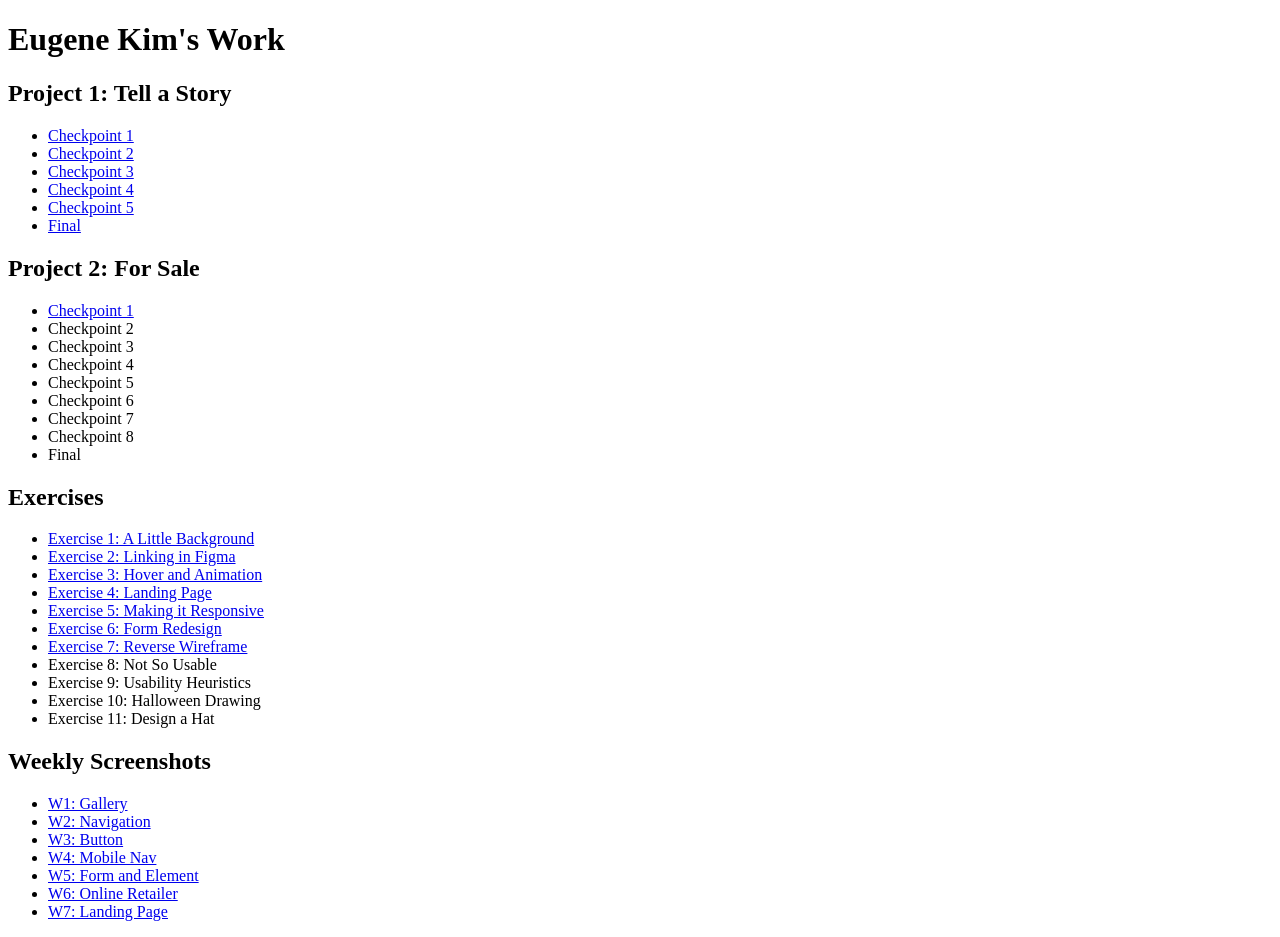
==== index.html @ da206d30 "many many edits" ====
<!DOCTYPE html>
<html>
<head>
	<meta charset="utf-8">
	<meta name="viewport" content="width=device-width, initial-scale=1">
	<title>AVT415: Eugene Kim</title>
</head>
<body>

<h1>Eugene Kim's Work</h1>

<h2>Project 1: Tell a Story</h2>
	<ul>
		<!--Create folders that has html so when you hyperlink, you write p1/c1/index.html-->
		<li><a href="project/p1/c1/index.html">Checkpoint 1</a></li>
		<li><a href="https://www.figma.com/design/ci4503v6K4WZMgLG7U6TYb/Project--Tell-a-Story?node-id=30-250&t=Ebmb2S0qaEMVUQMc-1">Checkpoint 2</a></li>
		<li><a href="https://www.figma.com/proto/ci4503v6K4WZMgLG7U6TYb/Project-1--Tell-a-Story?page-id=1%3A4&node-id=10-4&p=f&viewport=254%2C194%2C1.41&t=naReJ4y38pRglCg6-1&scaling=min-zoom&content-scaling=fixed&starting-point-node-id=10%3A4">Checkpoint 3</a></li>
		<li><a href="https://www.figma.com/proto/ci4503v6K4WZMgLG7U6TYb/Project-1--Tell-a-Story?page-id=124%3A843&node-id=124-2421&p=f&viewport=687%2C131%2C0.27&t=h45iTW4jjaaYeYJn-1&scaling=min-zoom&content-scaling=fixed&starting-point-node-id=124%3A2421">Checkpoint 4</a></li>
		<li><a href="https://www.figma.com/proto/ci4503v6K4WZMgLG7U6TYb/Project-1--Tell-a-Story?page-id=222%3A152&node-id=222-1153&p=f&viewport=-1530%2C-250%2C0.37&t=zq6mabVXpWBT3uie-1&scaling=min-zoom&content-scaling=fixed&starting-point-node-id=222%3A1153&show-proto-sidebar=1">Checkpoint 5</a></li>
		<li><a href="https://www.figma.com/proto/ci4503v6K4WZMgLG7U6TYb/Project-1--Tell-a-Story?page-id=222%3A152&node-id=222-1153&p=f&viewport=-609%2C33%2C0.37&t=EEqGol9PTzinCkAt-1&scaling=min-zoom&content-scaling=fixed&starting-point-node-id=222%3A1153">Final</a></li>
	</ul>

<h2>Project 2: For Sale</h2>
	<ul>
		<li><a href="project/p2/c1/index.html">Checkpoint 1</a></li>
		<li>Checkpoint 2</li>
		<li>Checkpoint 3</li>
		<li>Checkpoint 4</li>
		<li>Checkpoint 5</li>
		<li>Checkpoint 6</li>
		<li>Checkpoint 7</li>
		<li>Checkpoint 8</li>
		<li>Final</li>
	</ul>

<h2>Exercises</h2>
	<ul>
		<li><a href="https://www.figma.com/proto/75oVv0QbbRB0r6ThmNrLXY/AVT-415-Exercises?node-id=1-2&p=f&t=GxEYquRoTBxKPd2F-1&scaling=min-zoom&content-scaling=fixed&page-id=0%3A1">Exercise 1: A Little Background</a></li>
		<li><a href="https://www.figma.com/proto/75oVv0QbbRB0r6ThmNrLXY/AVT-415-Exercises?page-id=68%3A2&node-id=68-3&viewport=293%2C413%2C0.13&t=oUff0K6LKt5CSw2w-1&scaling=min-zoom&content-scaling=fixed&starting-point-node-id=68%3A3">Exercise 2: Linking in Figma</a></li>
		<li><a href="https://www.figma.com/proto/75oVv0QbbRB0r6ThmNrLXY/AVT-415-Exercises?page-id=125%3A200&node-id=125-201&p=f&viewport=769%2C382%2C0.16&t=SvCcB17sarSBS2Xv-1&scaling=min-zoom&content-scaling=fixed&starting-point-node-id=125%3A201">Exercise 3: Hover and Animation</a></li>
		<li><a href="https://www.figma.com/proto/75oVv0QbbRB0r6ThmNrLXY/AVT-415-Exercises?node-id=167-935&t=ulhzKN6wee6BAQEt-1">Exercise 4: Landing Page</a></li>
		<li><a href="https://www.figma.com/proto/HInCUCR6c53IM6dSor7pQ3/Exercise-5--make-it-responsive?page-id=4%3A93&node-id=4-124&p=f&viewport=25%2C344%2C0.18&t=icViuxdioOsIKxrP-1&scaling=min-zoom&content-scaling=fixed&starting-point-node-id=4%3A124">Exercise 5: Making it Responsive</a></li>
		<li><a href="https://www.figma.com/proto/75oVv0QbbRB0r6ThmNrLXY/AVT-415-Exercises?page-id=215%3A93&node-id=218-97&p=f&viewport=577%2C-230%2C0.33&t=u3hSGhQcCfimbIAj-1&scaling=min-zoom&content-scaling=fixed">Exercise 6: Form Redesign</a></li>
		<li><a href="https://www.figma.com/proto/75oVv0QbbRB0r6ThmNrLXY/AVT-415-Exercises?page-id=286%3A240&node-id=286-241&viewport=127%2C384%2C0.15&t=YZIpTsZ2snjd8A1a-1&scaling=min-zoom&content-scaling=fixed">Exercise 7: Reverse Wireframe</a></li>
		<li>Exercise 8: Not So Usable</li>
		<li>Exercise 9: Usability Heuristics</li>
		<li>Exercise 10: Halloween Drawing</li>
		<li>Exercise 11: Design a Hat</li>
	</ul>

<h2>Weekly Screenshots</h2>
	<ul>
		<li><a href="ws/w1/w1.JPG">W1: Gallery</li>
		<li><a href="ws/w2/w2.JPG">W2: Navigation</li>
		<li><a href="ws/w3/w3.JPG">W3: Button</li>
		<li><a href="ws/w4/w4.JPG">W4: Mobile Nav</li>
		<li><a href="ws/w5/w5.JPG">W5: Form and Element</li>
		<li><a href="ws/w6/w6.JPG">W6: Online Retailer</li>
		<li><a href="ws/w7/index.html">W7: Landing Page</li>
	</ul>
	

</body>
</html>
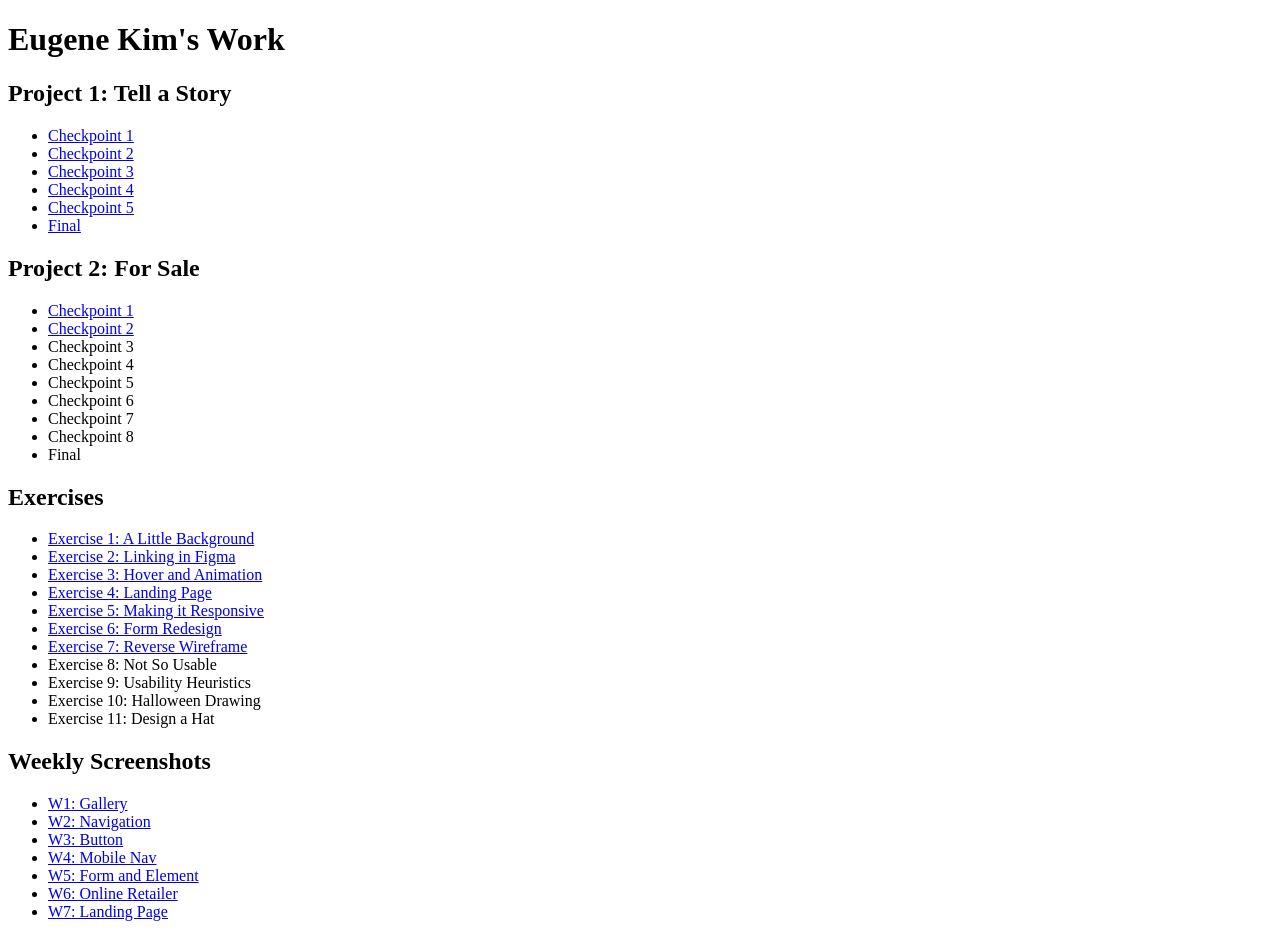
==== commit 9cca2b57: "added checkpoint 2 proj.2" ====
--- a/index.html
+++ b/index.html
@@ -23,7 +23,7 @@
 <h2>Project 2: For Sale</h2>
 	<ul>
 		<li><a href="project/p2/c1/index.html">Checkpoint 1</a></li>
-		<li>Checkpoint 2</li>
+		<li><a href="https://www.figma.com/proto/evt9m42dZAheifegqybBrT/Project-2--For-Sale?page-id=4%3A2&node-id=7-3&viewport=374%2C513%2C0.39&t=ipB2nkT8dQOr7N8l-1&scaling=min-zoom&content-scaling=fixed">Checkpoint 2</a></li>
 		<li>Checkpoint 3</li>
 		<li>Checkpoint 4</li>
 		<li>Checkpoint 5</li>
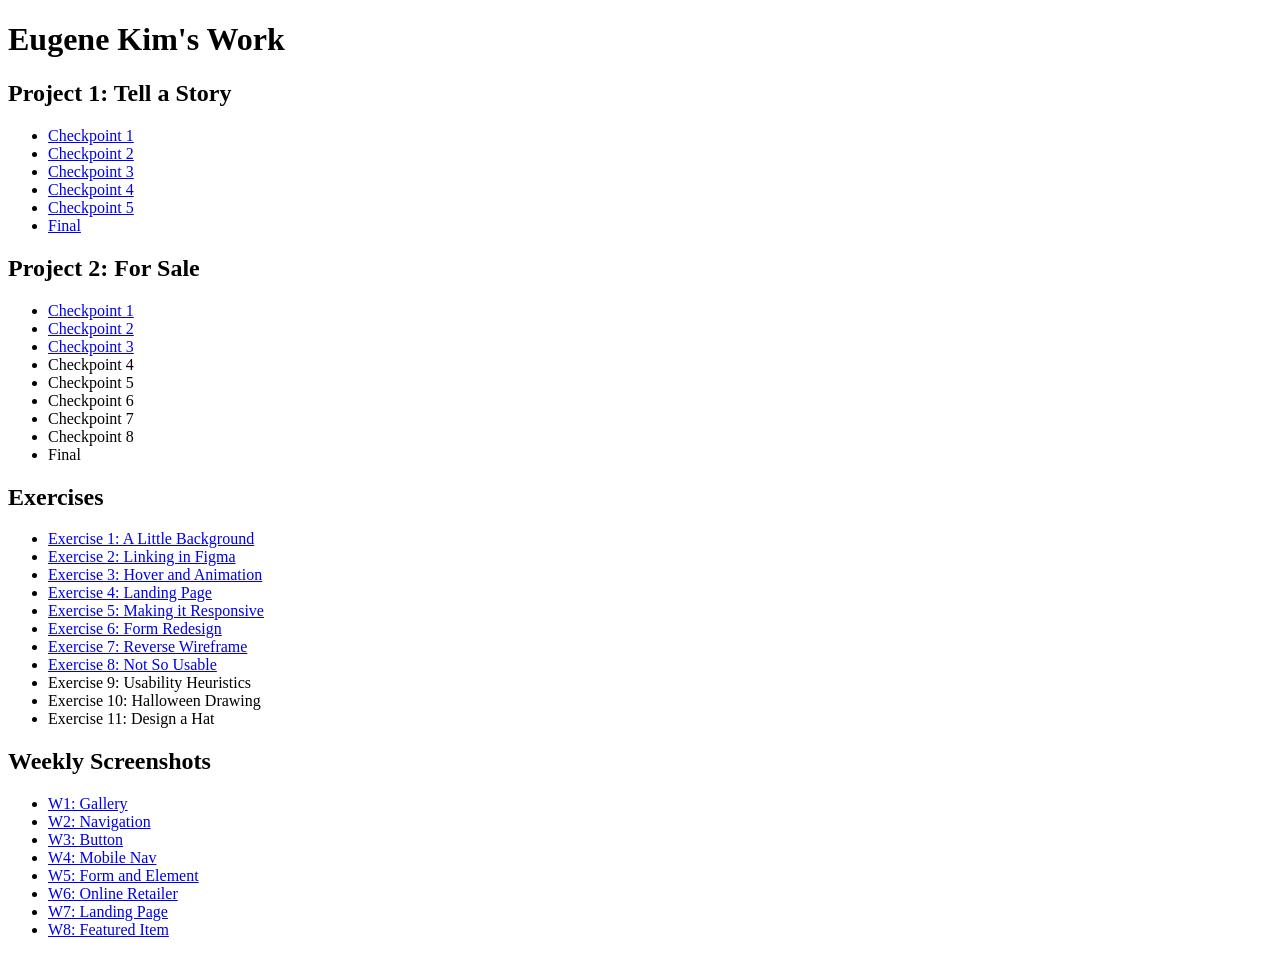
==== commit 7dc88e6c: "week 8 changes" ====
--- a/index.html
+++ b/index.html
@@ -24,7 +24,7 @@
 	<ul>
 		<li><a href="project/p2/c1/index.html">Checkpoint 1</a></li>
 		<li><a href="https://www.figma.com/proto/evt9m42dZAheifegqybBrT/Project-2--For-Sale?page-id=4%3A2&node-id=7-3&viewport=374%2C513%2C0.39&t=ipB2nkT8dQOr7N8l-1&scaling=min-zoom&content-scaling=fixed">Checkpoint 2</a></li>
-		<li>Checkpoint 3</li>
+		<li><a href="https://www.figma.com/proto/evt9m42dZAheifegqybBrT/Project-2--For-Sale?node-id=58-87&p=f&t=kKrQHoysGz3PpQYI-1&scaling=min-zoom&content-scaling=fixed&page-id=58%3A86&starting-point-node-id=58%3A87">Checkpoint 3</a></li>
 		<li>Checkpoint 4</li>
 		<li>Checkpoint 5</li>
 		<li>Checkpoint 6</li>
@@ -42,7 +42,7 @@
 		<li><a href="https://www.figma.com/proto/HInCUCR6c53IM6dSor7pQ3/Exercise-5--make-it-responsive?page-id=4%3A93&node-id=4-124&p=f&viewport=25%2C344%2C0.18&t=icViuxdioOsIKxrP-1&scaling=min-zoom&content-scaling=fixed&starting-point-node-id=4%3A124">Exercise 5: Making it Responsive</a></li>
 		<li><a href="https://www.figma.com/proto/75oVv0QbbRB0r6ThmNrLXY/AVT-415-Exercises?page-id=215%3A93&node-id=218-97&p=f&viewport=577%2C-230%2C0.33&t=u3hSGhQcCfimbIAj-1&scaling=min-zoom&content-scaling=fixed">Exercise 6: Form Redesign</a></li>
 		<li><a href="https://www.figma.com/proto/75oVv0QbbRB0r6ThmNrLXY/AVT-415-Exercises?page-id=286%3A240&node-id=286-241&viewport=127%2C384%2C0.15&t=YZIpTsZ2snjd8A1a-1&scaling=min-zoom&content-scaling=fixed">Exercise 7: Reverse Wireframe</a></li>
-		<li>Exercise 8: Not So Usable</li>
+		<li><a href="https://www.figma.com/proto/75oVv0QbbRB0r6ThmNrLXY/AVT-415-Exercises?node-id=315-241&p=f&t=CLZrsRHCrsroN4kI-1&scaling=min-zoom&content-scaling=fixed&page-id=315%3A240">Exercise 8: Not So Usable</a></li>
 		<li>Exercise 9: Usability Heuristics</li>
 		<li>Exercise 10: Halloween Drawing</li>
 		<li>Exercise 11: Design a Hat</li>
@@ -57,6 +57,7 @@
 		<li><a href="ws/w5/w5.JPG">W5: Form and Element</li>
 		<li><a href="ws/w6/w6.JPG">W6: Online Retailer</li>
 		<li><a href="ws/w7/index.html">W7: Landing Page</li>
+		<li><a href="ws/w8/w8.JPG">W8: Featured Item</li>
 	</ul>
 	
 
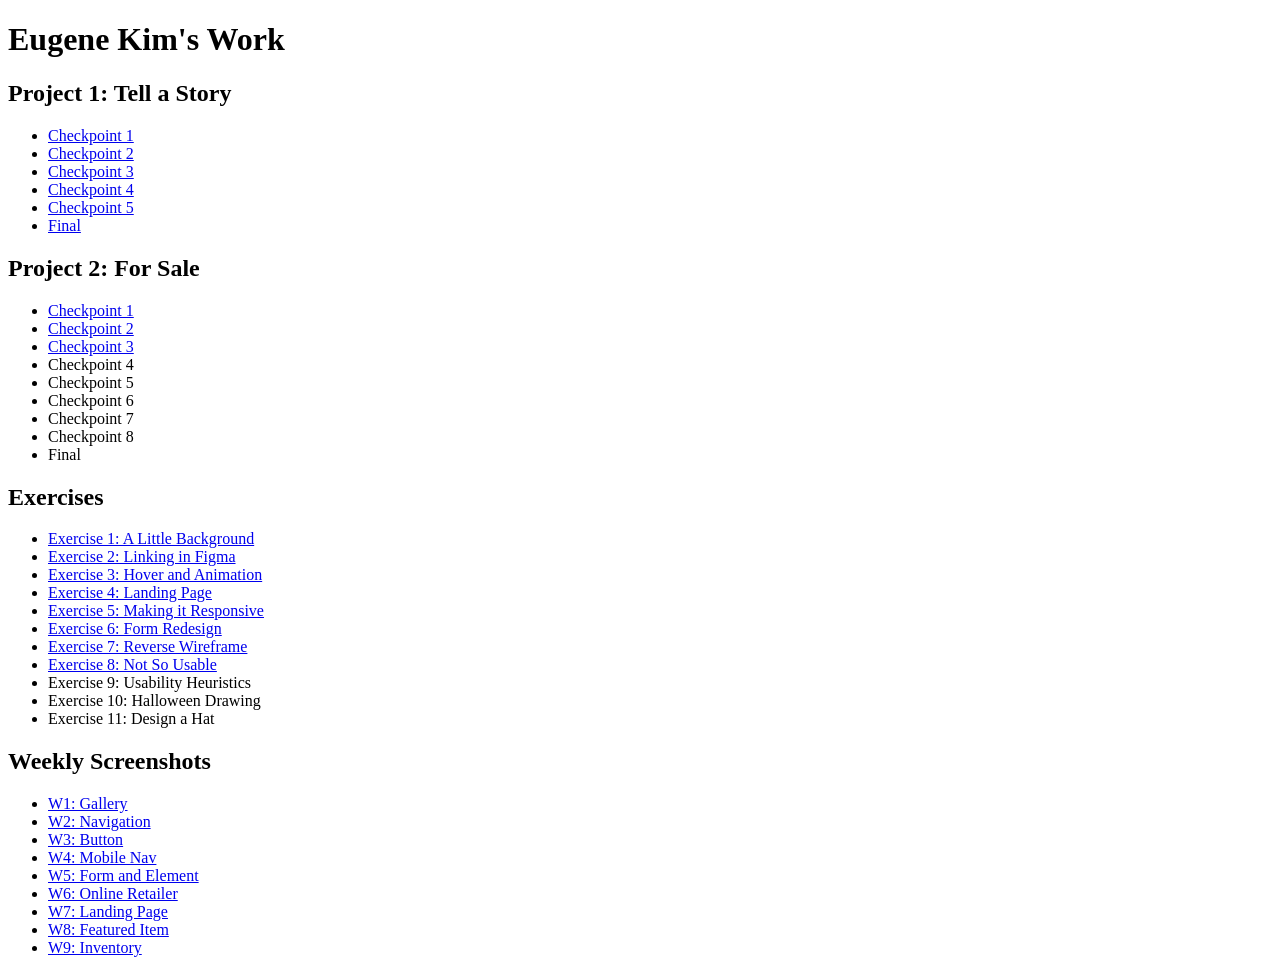
==== commit 703c7af9: "added w9" ====
--- a/index.html
+++ b/index.html
@@ -58,6 +58,7 @@
 		<li><a href="ws/w6/w6.JPG">W6: Online Retailer</li>
 		<li><a href="ws/w7/index.html">W7: Landing Page</li>
 		<li><a href="ws/w8/w8.JPG">W8: Featured Item</li>
+		<li><a href="ws/w9/w9.PNG">W9: Inventory</li>
 	</ul>
 	
 
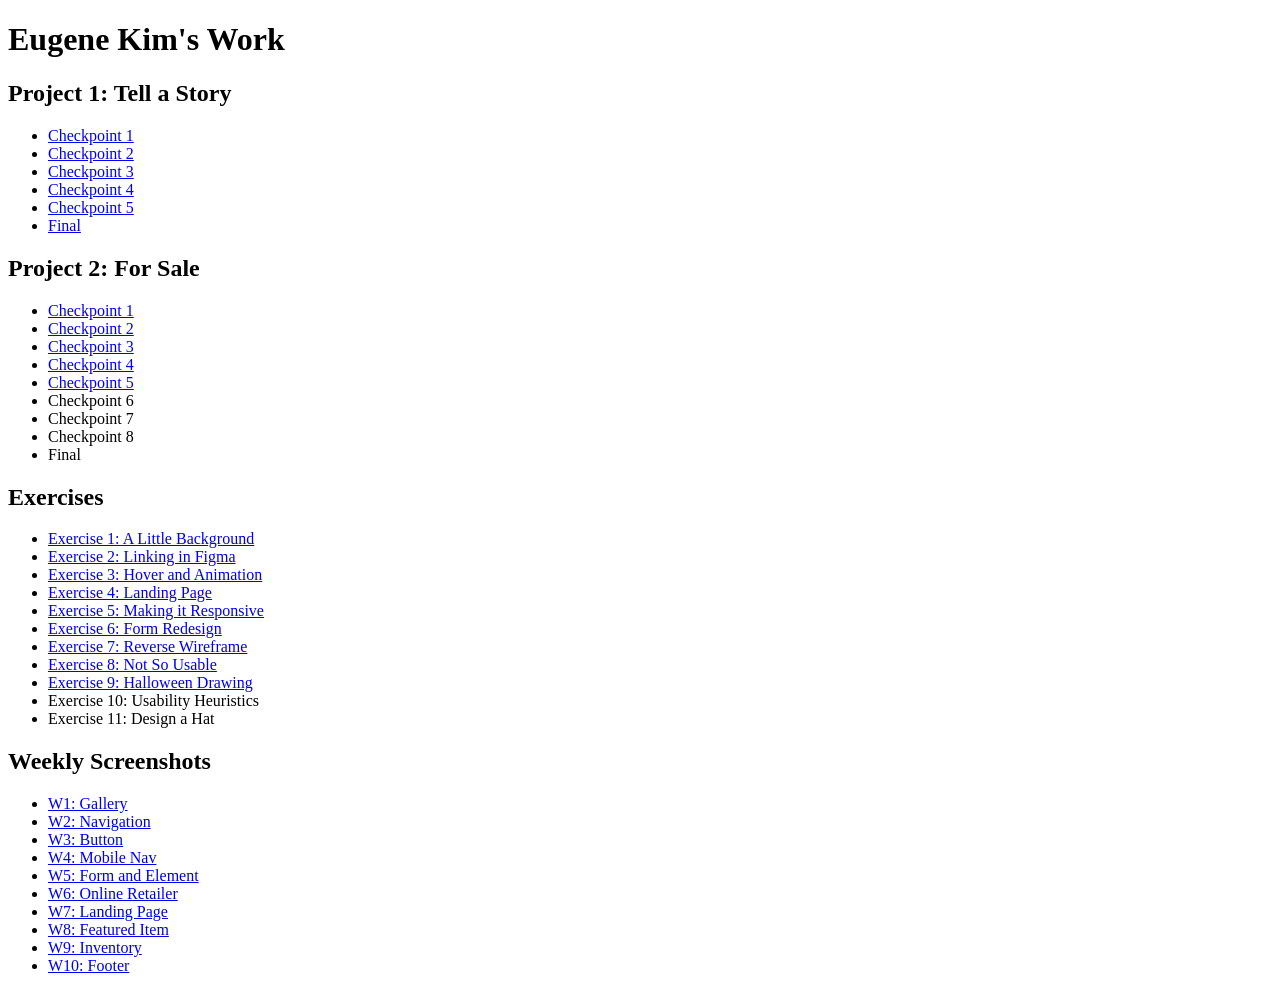
==== commit a3a8418e: "add ons for week 10" ====
--- a/index.html
+++ b/index.html
@@ -25,8 +25,8 @@
 		<li><a href="project/p2/c1/index.html">Checkpoint 1</a></li>
 		<li><a href="https://www.figma.com/proto/evt9m42dZAheifegqybBrT/Project-2--For-Sale?page-id=4%3A2&node-id=7-3&viewport=374%2C513%2C0.39&t=ipB2nkT8dQOr7N8l-1&scaling=min-zoom&content-scaling=fixed">Checkpoint 2</a></li>
 		<li><a href="https://www.figma.com/proto/evt9m42dZAheifegqybBrT/Project-2--For-Sale?node-id=58-87&p=f&t=kKrQHoysGz3PpQYI-1&scaling=min-zoom&content-scaling=fixed&page-id=58%3A86&starting-point-node-id=58%3A87">Checkpoint 3</a></li>
-		<li>Checkpoint 4</li>
-		<li>Checkpoint 5</li>
+		<li><a href="https://www.figma.com/proto/evt9m42dZAheifegqybBrT/Project-2--For-Sale?page-id=125%3A8&node-id=125-10&p=f&viewport=882%2C90%2C0.26&t=GVM7FYyFnr2VjZXT-1&scaling=min-zoom&content-scaling=fixed&starting-point-node-id=125%3A10">Checkpoint 4</a></li>
+		<li><a href="https://www.figma.com/proto/evt9m42dZAheifegqybBrT/Project-2--For-Sale?page-id=174%3A342&node-id=174-344&viewport=-102%2C161%2C0.98&t=UnadyRZZkaIF3M9e-1&scaling=min-zoom&content-scaling=fixed&starting-point-node-id=174%3A344">Checkpoint 5</a></li>
 		<li>Checkpoint 6</li>
 		<li>Checkpoint 7</li>
 		<li>Checkpoint 8</li>
@@ -43,8 +43,8 @@
 		<li><a href="https://www.figma.com/proto/75oVv0QbbRB0r6ThmNrLXY/AVT-415-Exercises?page-id=215%3A93&node-id=218-97&p=f&viewport=577%2C-230%2C0.33&t=u3hSGhQcCfimbIAj-1&scaling=min-zoom&content-scaling=fixed">Exercise 6: Form Redesign</a></li>
 		<li><a href="https://www.figma.com/proto/75oVv0QbbRB0r6ThmNrLXY/AVT-415-Exercises?page-id=286%3A240&node-id=286-241&viewport=127%2C384%2C0.15&t=YZIpTsZ2snjd8A1a-1&scaling=min-zoom&content-scaling=fixed">Exercise 7: Reverse Wireframe</a></li>
 		<li><a href="https://www.figma.com/proto/75oVv0QbbRB0r6ThmNrLXY/AVT-415-Exercises?node-id=315-241&p=f&t=CLZrsRHCrsroN4kI-1&scaling=min-zoom&content-scaling=fixed&page-id=315%3A240">Exercise 8: Not So Usable</a></li>
-		<li>Exercise 9: Usability Heuristics</li>
-		<li>Exercise 10: Halloween Drawing</li>
+		<li><a href="Exercise/e9/index.html">Exercise 9: Halloween Drawing</a></li>
+		<li>Exercise 10: Usability Heuristics</li>
 		<li>Exercise 11: Design a Hat</li>
 	</ul>
 
@@ -59,6 +59,7 @@
 		<li><a href="ws/w7/index.html">W7: Landing Page</li>
 		<li><a href="ws/w8/w8.JPG">W8: Featured Item</li>
 		<li><a href="ws/w9/w9.PNG">W9: Inventory</li>
+		<li><a href="ws/w10/index.html">W10: Footer</li>
 	</ul>
 	
 
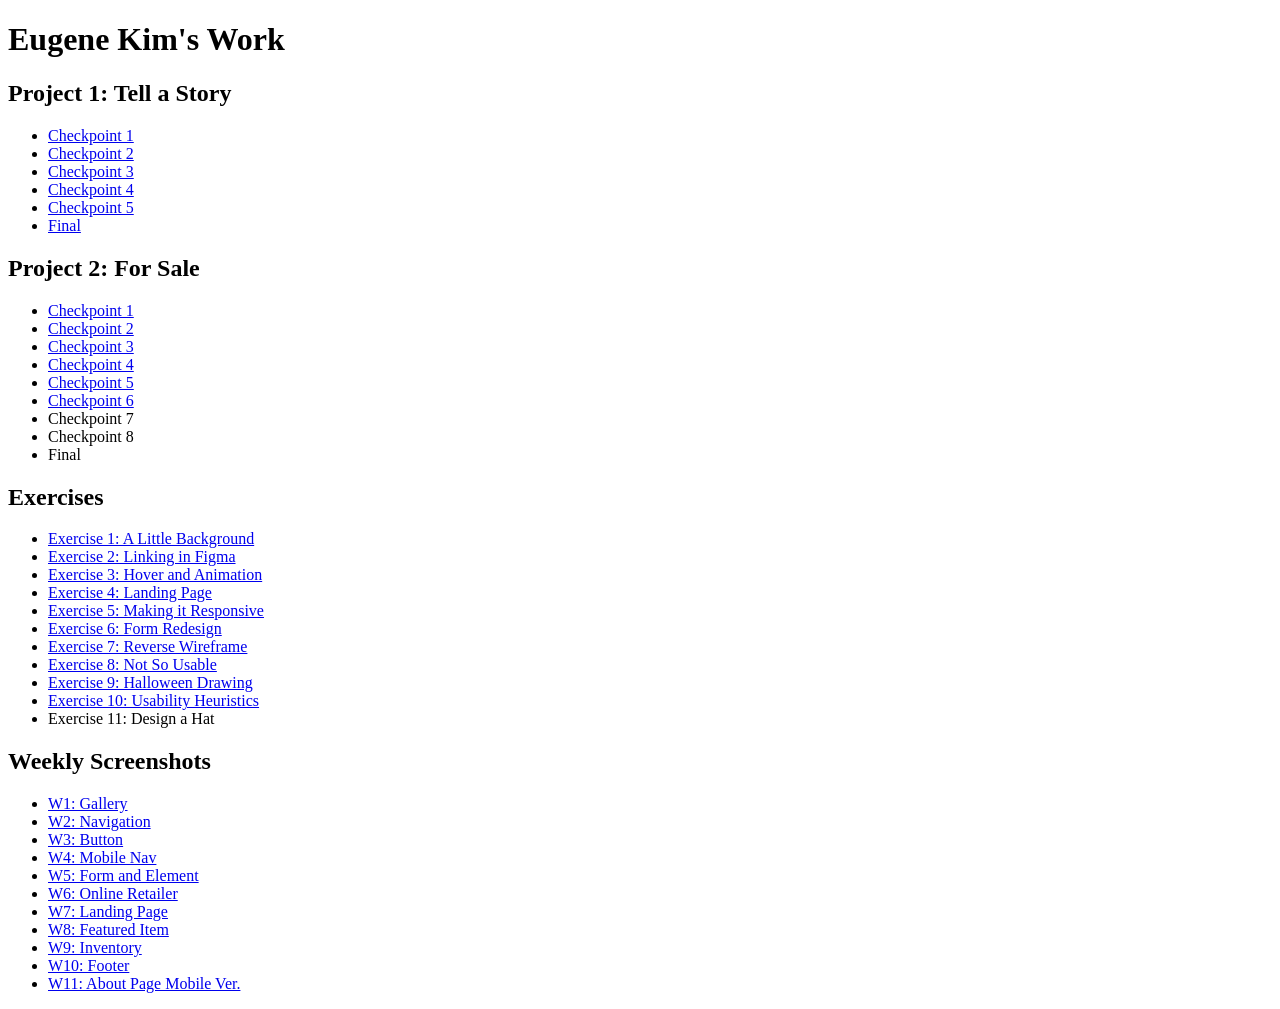
==== commit 1f27a2f0: "added stuff" ====
--- a/index.html
+++ b/index.html
@@ -27,7 +27,7 @@
 		<li><a href="https://www.figma.com/proto/evt9m42dZAheifegqybBrT/Project-2--For-Sale?node-id=58-87&p=f&t=kKrQHoysGz3PpQYI-1&scaling=min-zoom&content-scaling=fixed&page-id=58%3A86&starting-point-node-id=58%3A87">Checkpoint 3</a></li>
 		<li><a href="https://www.figma.com/proto/evt9m42dZAheifegqybBrT/Project-2--For-Sale?page-id=125%3A8&node-id=125-10&p=f&viewport=882%2C90%2C0.26&t=GVM7FYyFnr2VjZXT-1&scaling=min-zoom&content-scaling=fixed&starting-point-node-id=125%3A10">Checkpoint 4</a></li>
 		<li><a href="https://www.figma.com/proto/evt9m42dZAheifegqybBrT/Project-2--For-Sale?page-id=174%3A342&node-id=174-344&viewport=-102%2C161%2C0.98&t=UnadyRZZkaIF3M9e-1&scaling=min-zoom&content-scaling=fixed&starting-point-node-id=174%3A344">Checkpoint 5</a></li>
-		<li>Checkpoint 6</li>
+		<li><a href="https://www.figma.com/proto/evt9m42dZAheifegqybBrT/Project-2--For-Sale?page-id=232%3A43&node-id=232-169&p=f&viewport=815%2C849%2C0.38&t=WP8dhx5CU6vzQkdF-1&scaling=min-zoom&content-scaling=fixed">Checkpoint 6</a></li>
 		<li>Checkpoint 7</li>
 		<li>Checkpoint 8</li>
 		<li>Final</li>
@@ -44,7 +44,7 @@
 		<li><a href="https://www.figma.com/proto/75oVv0QbbRB0r6ThmNrLXY/AVT-415-Exercises?page-id=286%3A240&node-id=286-241&viewport=127%2C384%2C0.15&t=YZIpTsZ2snjd8A1a-1&scaling=min-zoom&content-scaling=fixed">Exercise 7: Reverse Wireframe</a></li>
 		<li><a href="https://www.figma.com/proto/75oVv0QbbRB0r6ThmNrLXY/AVT-415-Exercises?node-id=315-241&p=f&t=CLZrsRHCrsroN4kI-1&scaling=min-zoom&content-scaling=fixed&page-id=315%3A240">Exercise 8: Not So Usable</a></li>
 		<li><a href="Exercise/e9/index.html">Exercise 9: Halloween Drawing</a></li>
-		<li>Exercise 10: Usability Heuristics</li>
+		<li><a href="https://www.figma.com/proto/75oVv0QbbRB0r6ThmNrLXY/AVT-415-Exercises?page-id=340%3A2&node-id=340-3&p=f&viewport=380%2C554%2C0.33&t=GTIEclf55H3fyG2J-1&scaling=min-zoom&content-scaling=fixed&starting-point-node-id=340%3A3">Exercise 10: Usability Heuristics</a></li>
 		<li>Exercise 11: Design a Hat</li>
 	</ul>
 
@@ -60,6 +60,7 @@
 		<li><a href="ws/w8/w8.JPG">W8: Featured Item</li>
 		<li><a href="ws/w9/w9.PNG">W9: Inventory</li>
 		<li><a href="ws/w10/index.html">W10: Footer</li>
+		<li><a href="ws/w11/index.html">W11: About Page Mobile Ver.</li>
 	</ul>
 	
 
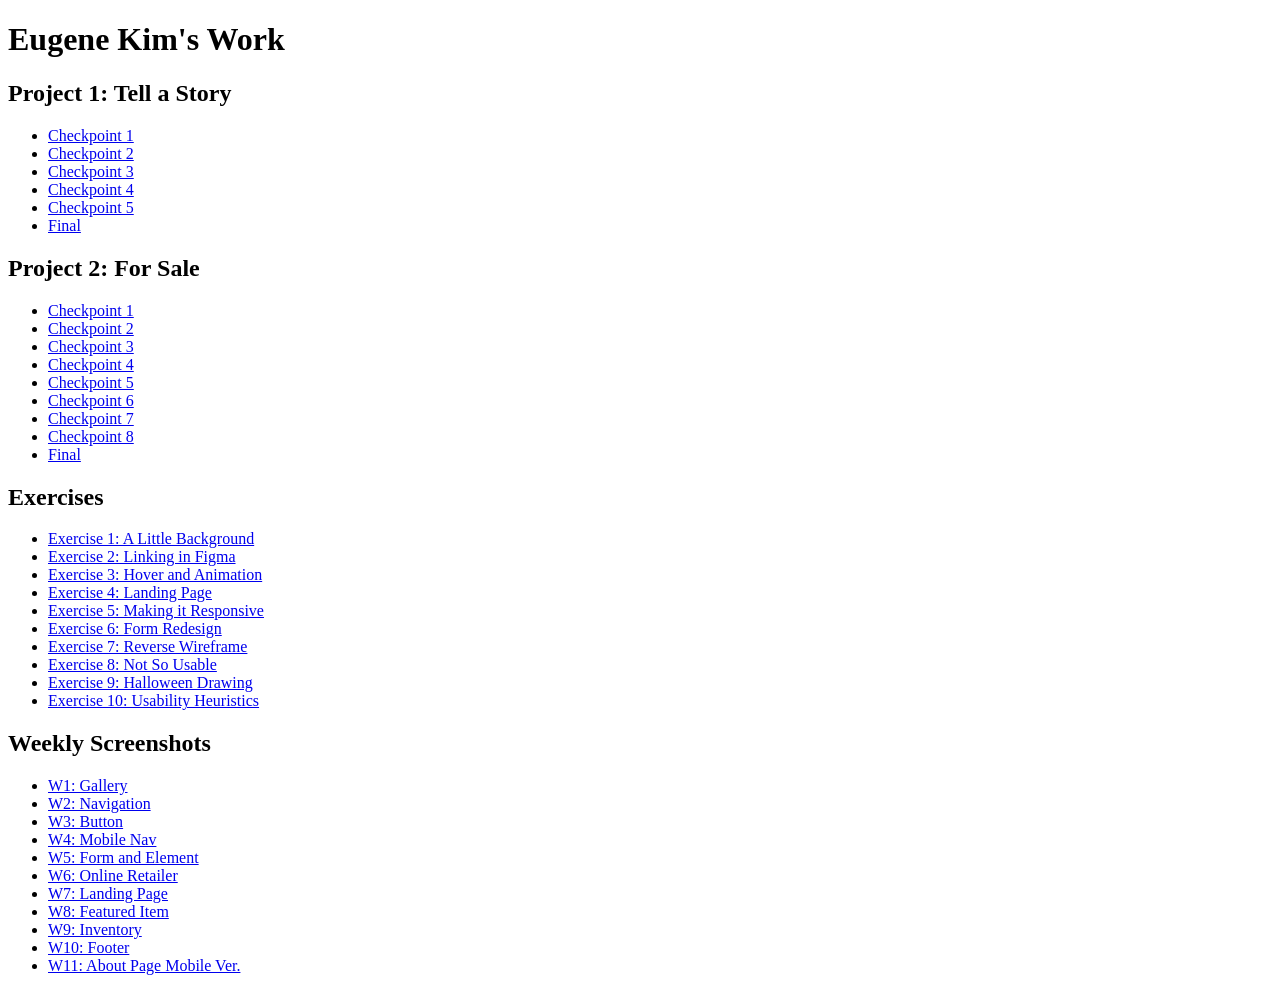
==== commit d4bc2d8c: "final" ====
--- a/index.html
+++ b/index.html
@@ -28,9 +28,9 @@
 		<li><a href="https://www.figma.com/proto/evt9m42dZAheifegqybBrT/Project-2--For-Sale?page-id=125%3A8&node-id=125-10&p=f&viewport=882%2C90%2C0.26&t=GVM7FYyFnr2VjZXT-1&scaling=min-zoom&content-scaling=fixed&starting-point-node-id=125%3A10">Checkpoint 4</a></li>
 		<li><a href="https://www.figma.com/proto/evt9m42dZAheifegqybBrT/Project-2--For-Sale?page-id=174%3A342&node-id=174-344&viewport=-102%2C161%2C0.98&t=UnadyRZZkaIF3M9e-1&scaling=min-zoom&content-scaling=fixed&starting-point-node-id=174%3A344">Checkpoint 5</a></li>
 		<li><a href="https://www.figma.com/proto/evt9m42dZAheifegqybBrT/Project-2--For-Sale?page-id=232%3A43&node-id=232-169&p=f&viewport=815%2C849%2C0.38&t=WP8dhx5CU6vzQkdF-1&scaling=min-zoom&content-scaling=fixed">Checkpoint 6</a></li>
-		<li>Checkpoint 7</li>
-		<li>Checkpoint 8</li>
-		<li>Final</li>
+		<li><a href="https://www.figma.com/proto/evt9m42dZAheifegqybBrT/Project-2--For-Sale?page-id=248%3A78&node-id=285-610&viewport=1106%2C-1494%2C0.34&t=icNNAQHUFDem2ZWa-1&scaling=min-zoom&content-scaling=fixed">Checkpoint 7</a></li>
+		<li><a href="https://www.figma.com/proto/evt9m42dZAheifegqybBrT/Project-2--For-Sale?page-id=248%3A79&node-id=285-230&p=f&viewport=-833%2C377%2C0.42&t=Ri8Z5efuCz9cYRnS-1&scaling=min-zoom&content-scaling=fixed&starting-point-node-id=285%3A230">Checkpoint 8</a></li>
+		<li><a href="https://www.figma.com/proto/evt9m42dZAheifegqybBrT/Project-2--For-Sale?page-id=417%3A521&node-id=417-1145&p=f&viewport=633%2C516%2C0.06&t=LdCTxGbUFHdTq0vp-1&scaling=min-zoom&content-scaling=fixed&starting-point-node-id=417%3A1145">Final</a></li>
 	</ul>
 
 <h2>Exercises</h2>
@@ -45,7 +45,6 @@
 		<li><a href="https://www.figma.com/proto/75oVv0QbbRB0r6ThmNrLXY/AVT-415-Exercises?node-id=315-241&p=f&t=CLZrsRHCrsroN4kI-1&scaling=min-zoom&content-scaling=fixed&page-id=315%3A240">Exercise 8: Not So Usable</a></li>
 		<li><a href="Exercise/e9/index.html">Exercise 9: Halloween Drawing</a></li>
 		<li><a href="https://www.figma.com/proto/75oVv0QbbRB0r6ThmNrLXY/AVT-415-Exercises?page-id=340%3A2&node-id=340-3&p=f&viewport=380%2C554%2C0.33&t=GTIEclf55H3fyG2J-1&scaling=min-zoom&content-scaling=fixed&starting-point-node-id=340%3A3">Exercise 10: Usability Heuristics</a></li>
-		<li>Exercise 11: Design a Hat</li>
 	</ul>
 
 <h2>Weekly Screenshots</h2>
